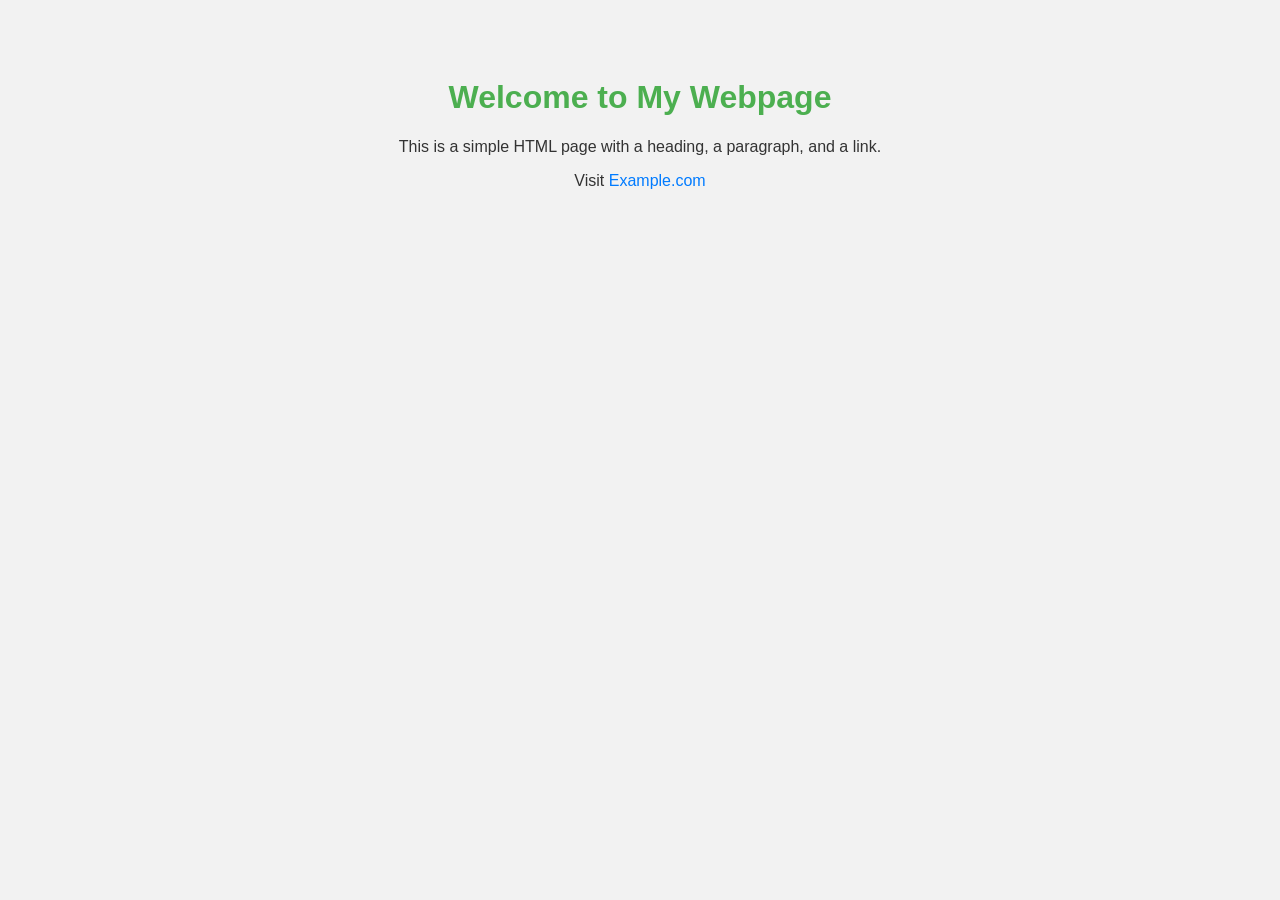
==== index.html @ 8a9f96b3 "Initial Commit - Readme and basic HTML" ====
<!DOCTYPE html>
<html lang="en">
<head>
    <meta charset="UTF-8" />
    <meta name="viewport" content="width=device-width, initial-scale=1.0" />
    <title>My Simple Webpage</title>
    <link rel="stylesheet" href="style.css" />
</head>
<body>
<h1>Welcome to My Webpage</h1>
<p>This is a simple HTML page with a heading, a paragraph, and a link.</p>
<p>Visit <a href="https://www.example.com" target="_blank">Example.com</a></p>
</body>
</html>
---- style.css ----
body {
    font-family: Arial, sans-serif;
    background-color: #f2f2f2;
    color: #333;
    text-align: center;
    padding: 50px;
}
h1 {
    color: #4CAF50;
}
a {
    color: #007BFF;
    text-decoration: none;
}
a:hover {
    text-decoration: underline;
}
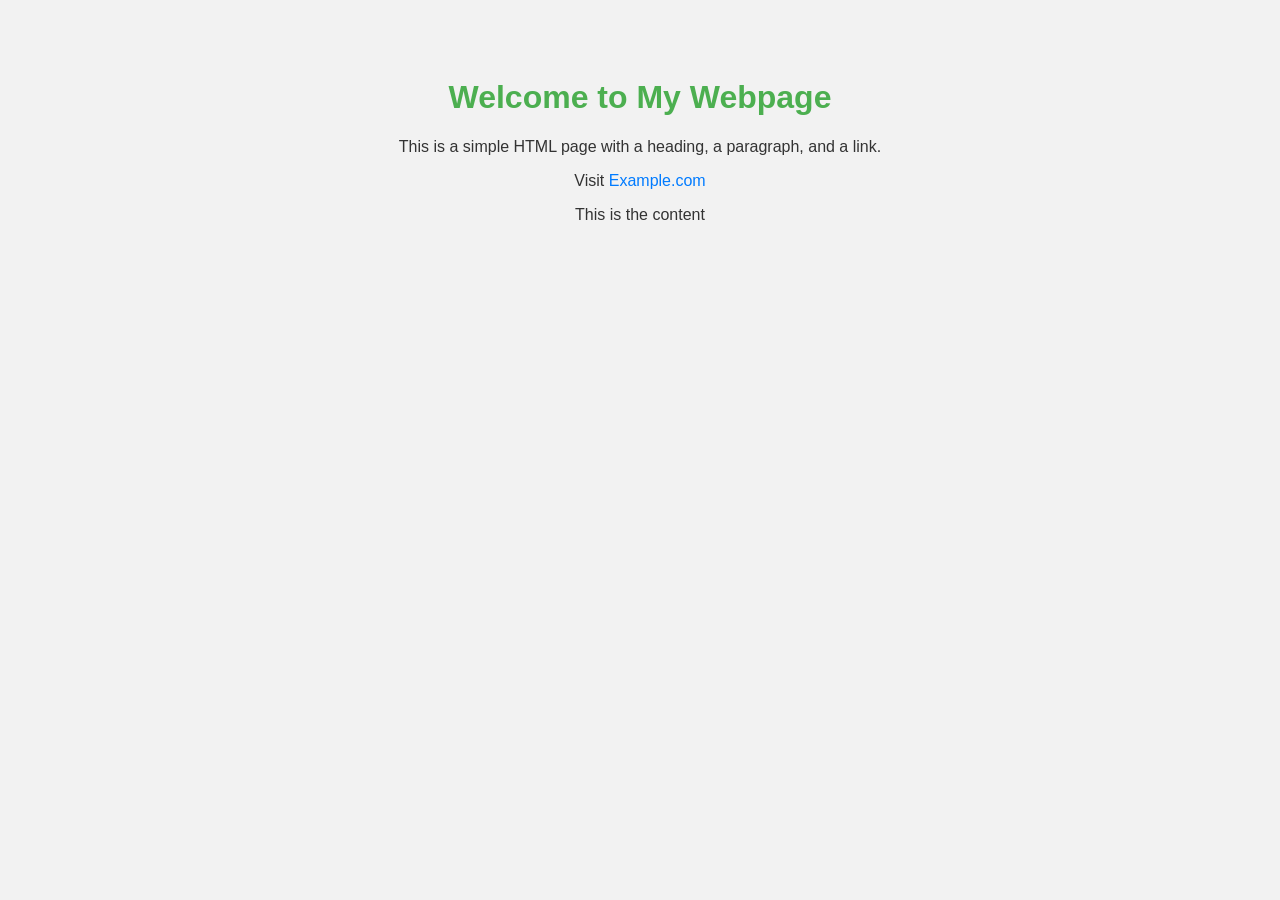
==== commit 36bb30ee: "Added app.js file, changed index.html" ====
--- a/index.html
+++ b/index.html
@@ -10,5 +10,8 @@
 <h1>Welcome to My Webpage</h1>
 <p>This is a simple HTML page with a heading, a paragraph, and a link.</p>
 <p>Visit <a href="https://www.example.com" target="_blank">Example.com</a></p>
+<div class="content">
+</div>
+<script src="app.js"></script>
 </body>
 </html>
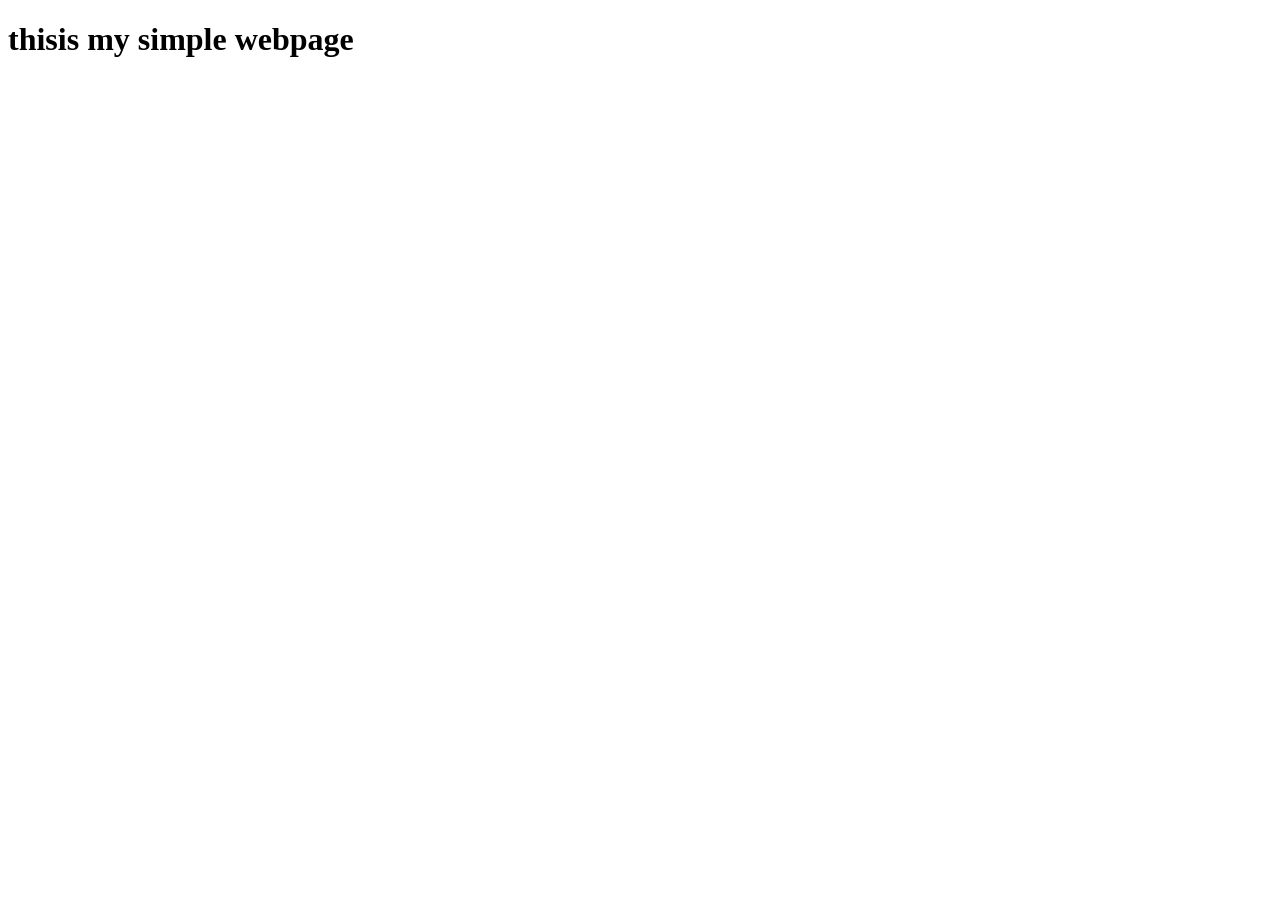
==== commit aa6075a8: "Changed content div class from content to container." ====
--- a/index.html
+++ b/index.html
@@ -1,17 +1,16 @@
 <!DOCTYPE html>
 <html lang="en">
+
 <head>
     <meta charset="UTF-8" />
     <meta name="viewport" content="width=device-width, initial-scale=1.0" />
     <title>My Simple Webpage</title>
     <link rel="stylesheet" href="style.css" />
 </head>
+
 <body>
-<h1>Welcome to My Webpage</h1>
-<p>This is a simple HTML page with a heading, a paragraph, and a link.</p>
-<p>Visit <a href="https://www.example.com" target="_blank">Example.com</a></p>
-<div class="content">
-</div>
-<script src="app.js"></script>
+    <h1 id="title">thisis my simple webpage</h1>
+    <div class="container"></div>
 </body>
-</html>
+
+</html>
--- a/style.css
+++ b/style.css
@@ -1,4 +1,4 @@
-body {
+/* body {
     font-family: Arial, sans-serif;
     background-color: #f2f2f2;
     color: #333;
@@ -14,4 +14,9 @@
 }
 a:hover {
     text-decoration: underline;
+} */
+.container {
+    margin: 0 auto;
+    max-width: 800px;
+    text-align: center;
 }
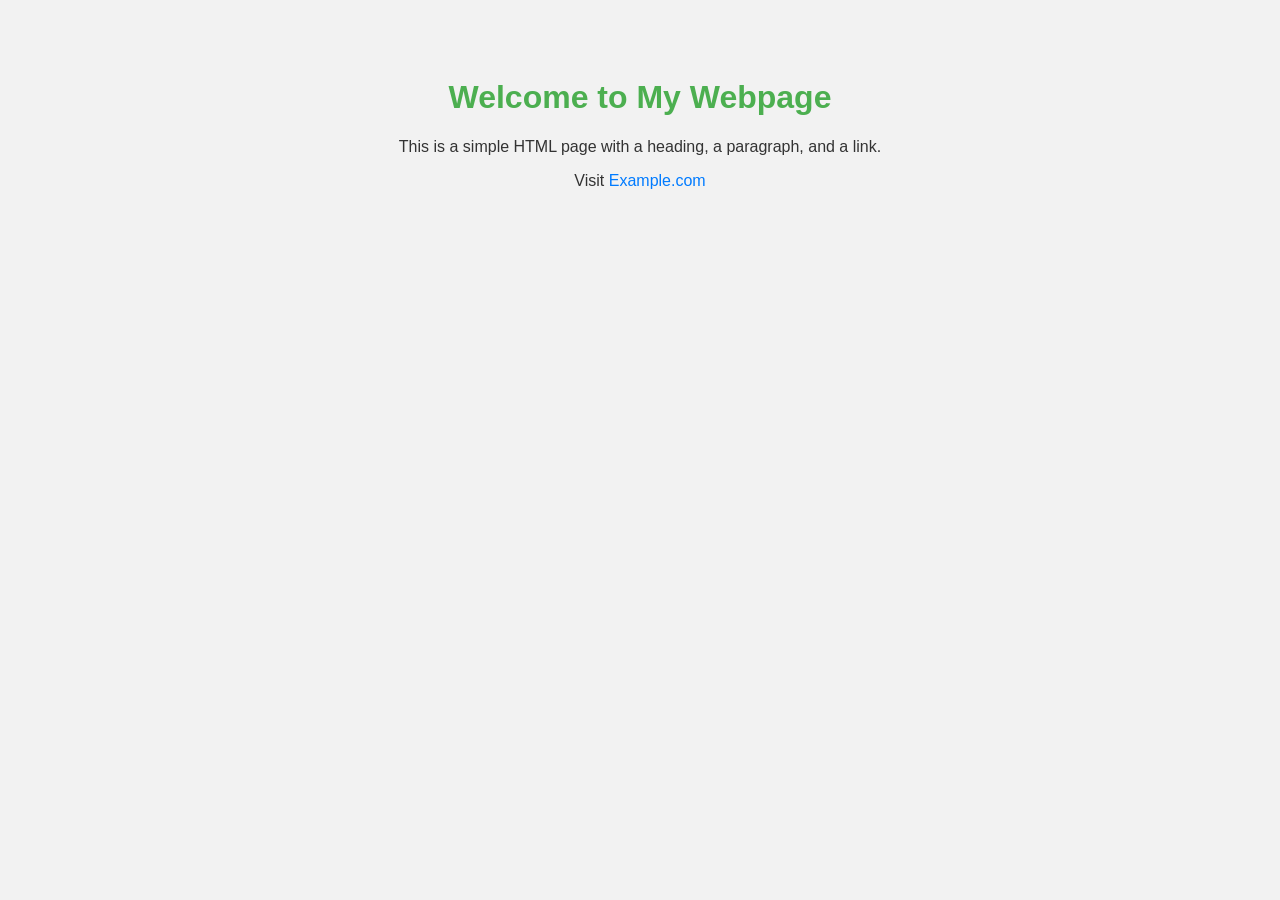
==== commit ed87296c: "Changed content to be clickable" ====
--- a/index.html
+++ b/index.html
@@ -1,16 +1,18 @@
 <!DOCTYPE html>
 <html lang="en">
-
 <head>
     <meta charset="UTF-8" />
     <meta name="viewport" content="width=device-width, initial-scale=1.0" />
     <title>My Simple Webpage</title>
     <link rel="stylesheet" href="style.css" />
 </head>
+<body>
+<h1>Welcome to My Webpage</h1>
+<p>This is a simple HTML page with a heading, a paragraph, and a link.</p>
+<p>Visit <a href="https://www.example.com" target="_blank">Example.com</a></p>
 
-<body>
-    <h1 id="title">thisis my simple webpage</h1>
-    <div class="container"></div>
+<div class="content clickable">
+
+</div>
 </body>
-
-</html>+</html>
--- a/style.css
+++ b/style.css
@@ -1,4 +1,4 @@
-/* body {
+body {
     font-family: Arial, sans-serif;
     background-color: #f2f2f2;
     color: #333;
@@ -14,9 +14,15 @@
 }
 a:hover {
     text-decoration: underline;
-} */
-.container {
-    margin: 0 auto;
-    max-width: 800px;
-    text-align: center;
+}
+
+
+.content{
+    margin:0 auto;
+    width:800px;
+    text-align:center;
+}
+
+.clickable{
+    cursor:hand;
 }
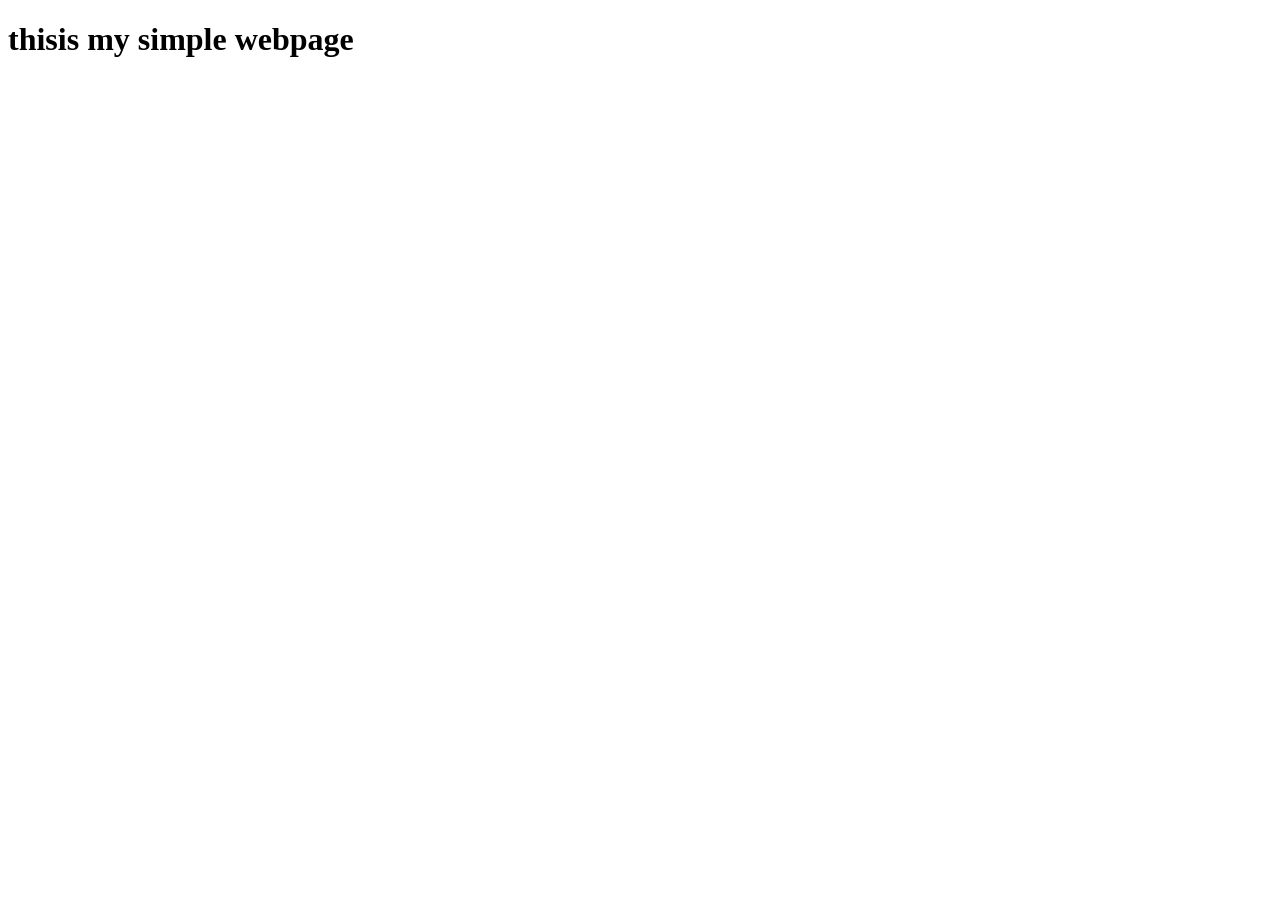
==== commit fe7618ff: "Merge branch 'Abdullah_Alasmy_ChangingClassName' into dev" ====
--- a/index.html
+++ b/index.html
@@ -1,18 +1,18 @@
 <!DOCTYPE html>
 <html lang="en">
+
 <head>
     <meta charset="UTF-8" />
     <meta name="viewport" content="width=device-width, initial-scale=1.0" />
     <title>My Simple Webpage</title>
     <link rel="stylesheet" href="style.css" />
 </head>
+
 <body>
-<h1>Welcome to My Webpage</h1>
-<p>This is a simple HTML page with a heading, a paragraph, and a link.</p>
-<p>Visit <a href="https://www.example.com" target="_blank">Example.com</a></p>
+    <h1 id="title">thisis my simple webpage</h1>
+    <div class="container"></div>
 
-<div class="content clickable">
+    <script src="app.js"></script>
+</body>
 
-</div>
-</body>
-</html>
+</html>
--- a/style.css
+++ b/style.css
@@ -1,4 +1,4 @@
-body {
+/* body {
     font-family: Arial, sans-serif;
     background-color: #f2f2f2;
     color: #333;
@@ -14,15 +14,9 @@
 }
 a:hover {
     text-decoration: underline;
-}
-
-
-.content{
-    margin:0 auto;
-    width:800px;
-    text-align:center;
-}
-
-.clickable{
-    cursor:hand;
+} */
+.container {
+    margin: 0 auto;
+    max-width: 800px;
+    text-align: center;
 }
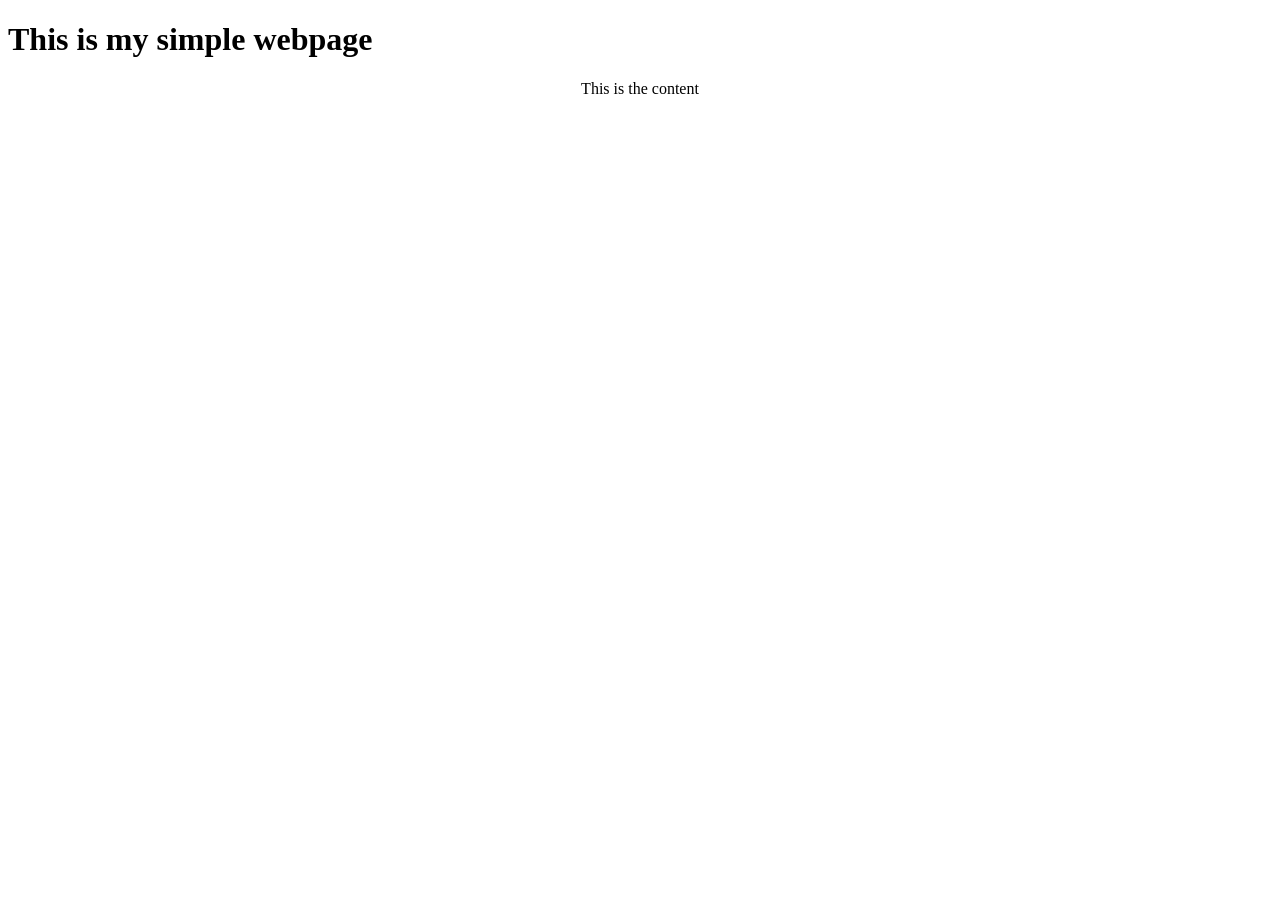
==== commit a53d4c8c: "Merged rodrick_vyizigiro into dev and resolved the conflicts" ====
--- a/index.html
+++ b/index.html
@@ -1,18 +1,18 @@
 <!DOCTYPE html>
 <html lang="en">
-
 <head>
     <meta charset="UTF-8" />
     <meta name="viewport" content="width=device-width, initial-scale=1.0" />
     <title>My Simple Webpage</title>
     <link rel="stylesheet" href="style.css" />
 </head>
-
 <body>
-    <h1 id="title">thisis my simple webpage</h1>
-    <div class="container"></div>
-
+    <h1 id="title">This is my simple webpage</h1>
+    <div class="container">
+        <div class="content clickable">
+            Click Me
+        </div>
+    </div>
     <script src="app.js"></script>
 </body>
-
-</html>+</html>
--- a/style.css
+++ b/style.css
@@ -1,22 +1,17 @@
-/* body {
-    font-family: Arial, sans-serif;
-    background-color: #f2f2f2;
-    color: #333;
-    text-align: center;
-    padding: 50px;
-}
-h1 {
-    color: #4CAF50;
-}
-a {
-    color: #007BFF;
-    text-decoration: none;
-}
-a:hover {
-    text-decoration: underline;
-} */
+
 .container {
     margin: 0 auto;
     max-width: 800px;
     text-align: center;
+}
+
+
+.content{
+    margin:0 auto;
+    width:800px;
+    text-align:center;
+}
+
+.clickable{
+    cursor:hand;
 }
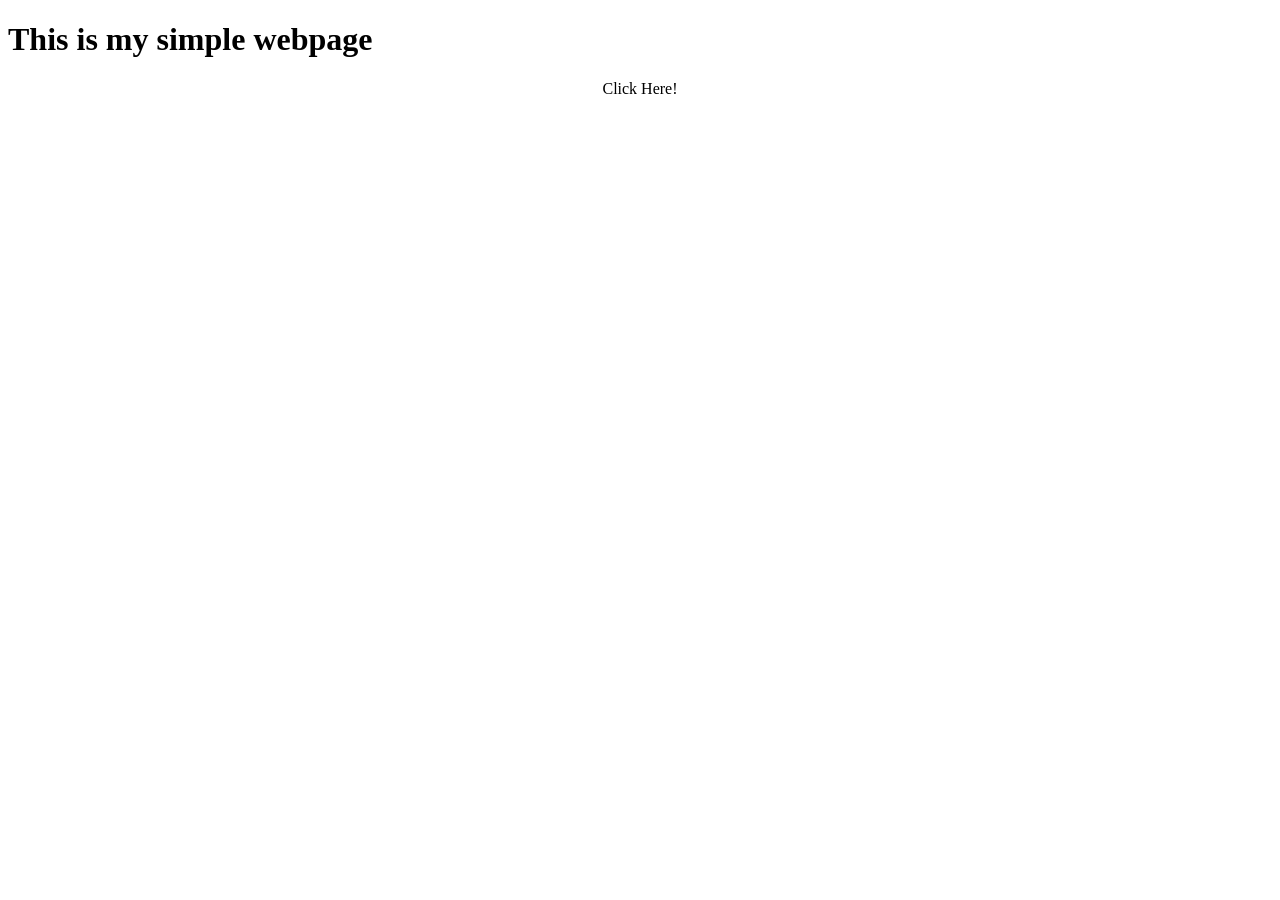
==== commit c072ce80: "Integration Testing - change clickable text." ====
--- a/index.html
+++ b/index.html
@@ -9,8 +9,8 @@
 <body>
     <h1 id="title">This is my simple webpage</h1>
     <div class="container">
-        <div class="content clickable">
-            Click Me
+        <div class="container clickable">
+            Click Here!
         </div>
     </div>
     <script src="app.js"></script>
